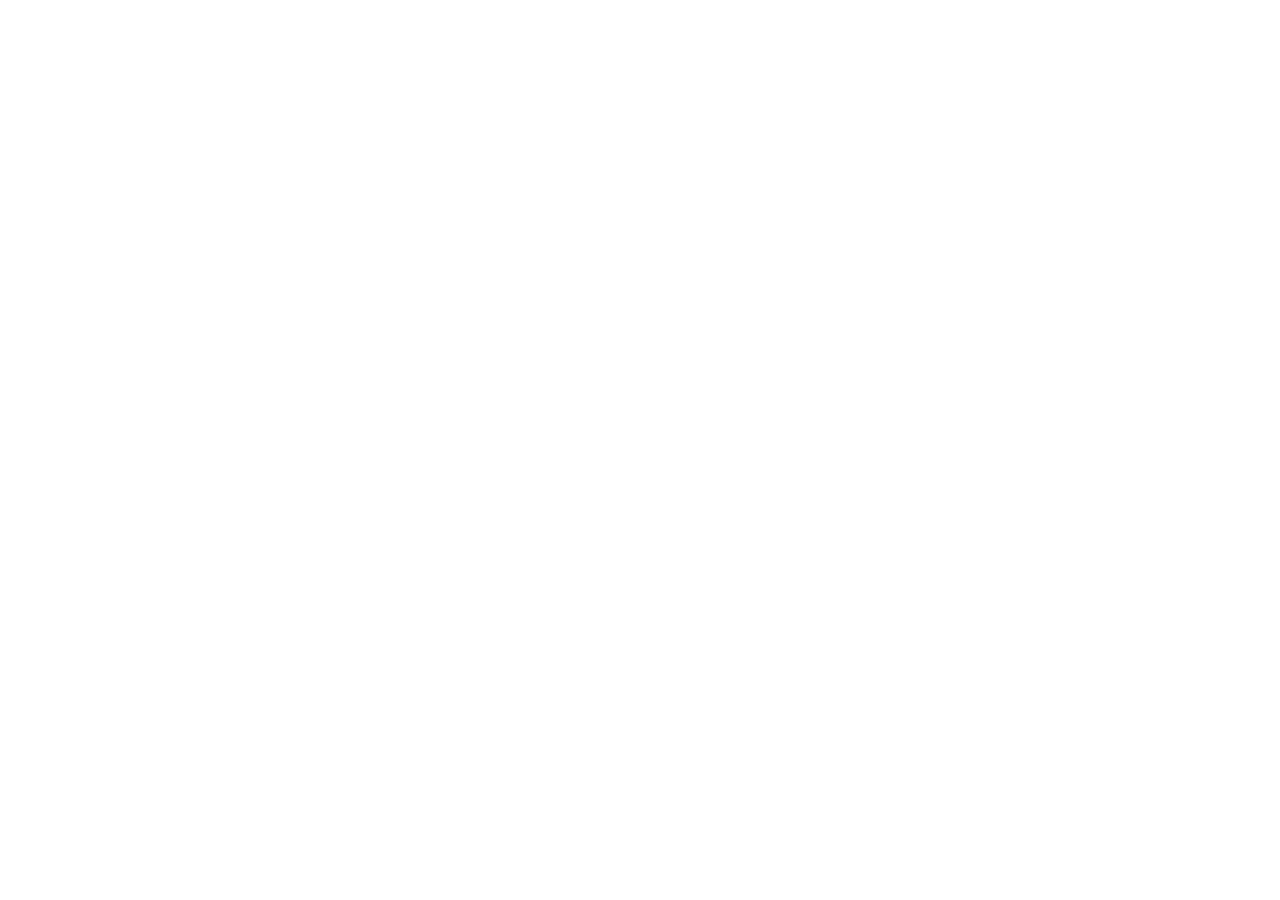
==== index.html @ 97e13813 "init" ====
<!DOCTYPE html>
<html lang="en">

<head>
    <meta charset="UTF-8">
    <meta name="viewport" content="width=device-width, initial-scale=1.0">
    <link rel="stylesheet" href="./style.css">
    <script defer src="./main.js"></script>
    <title>Observer pattern</title>
</head>

<body>

</body>

</html>
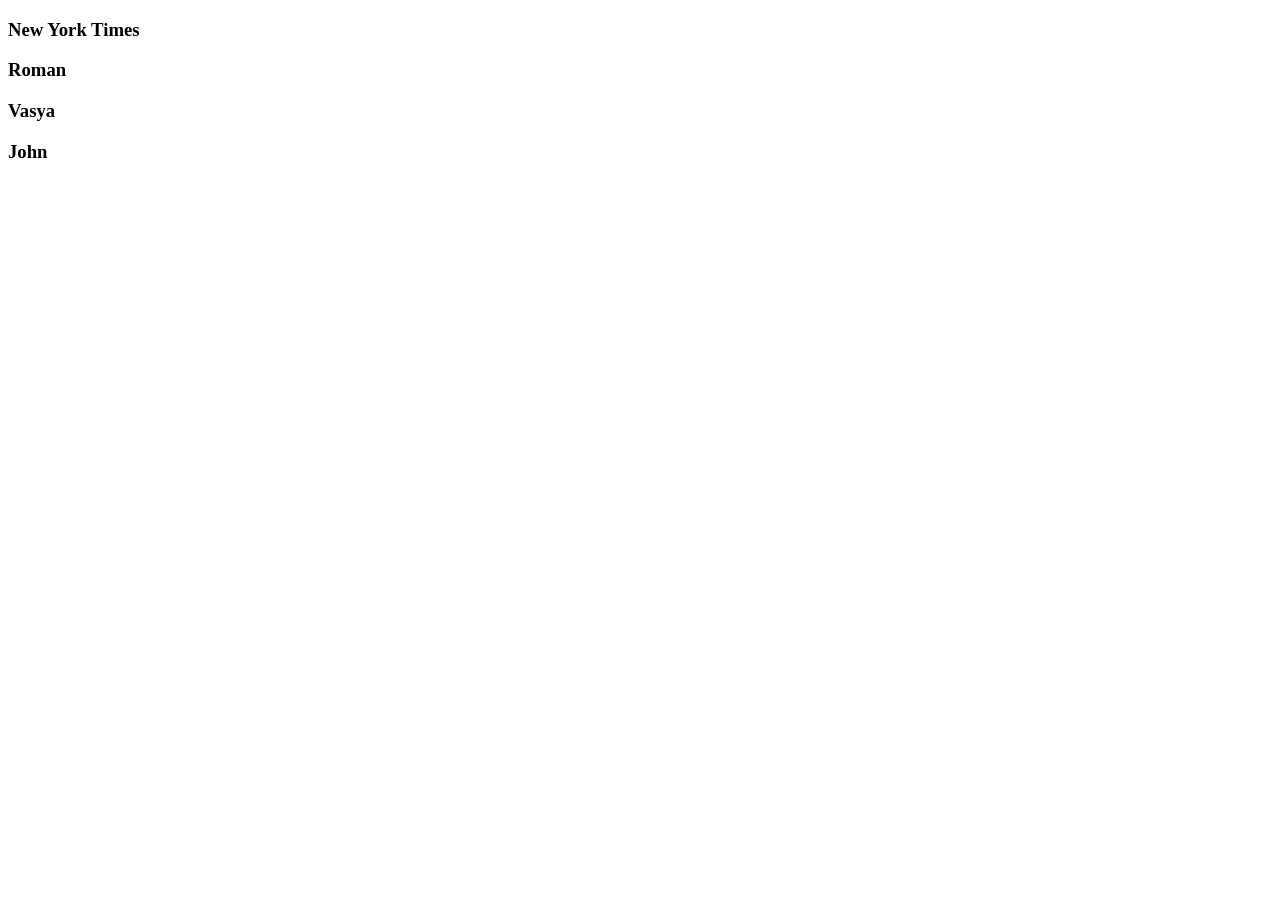
==== commit 30c137bc: "feat: add html" ====
--- a/index.html
+++ b/index.html
@@ -10,7 +10,29 @@
 </head>
 
 <body>
+    <div class="publishers">
+        <form name="newyourk" class="publishers_publishers">
+            <h3 class="publishers__title">New York Times</h3>
+            <textaria class="publishers__field" name="newyourk"></textaria>
+        </form>
+    </div>
 
+    <div class="readres">
+        <div id="Roma" class="readers__reader">
+            <h3 class="readers__title">Roman</h3>
+            <div class="readers__publisher-content"></div>
+        </div>
+
+        <div id="Vasya" class="readers__reader">
+            <h3 class="readers__title">Vasya</h3>
+            <div class="readers__publisher-content"></div>
+        </div>
+
+        <div id="John" class="readers__reader">
+            <h3 class="readers__title">John</h3>
+            <div class="readers__publisher-content"></div>
+        </div>
+    </div>
 </body>
 
 </html>
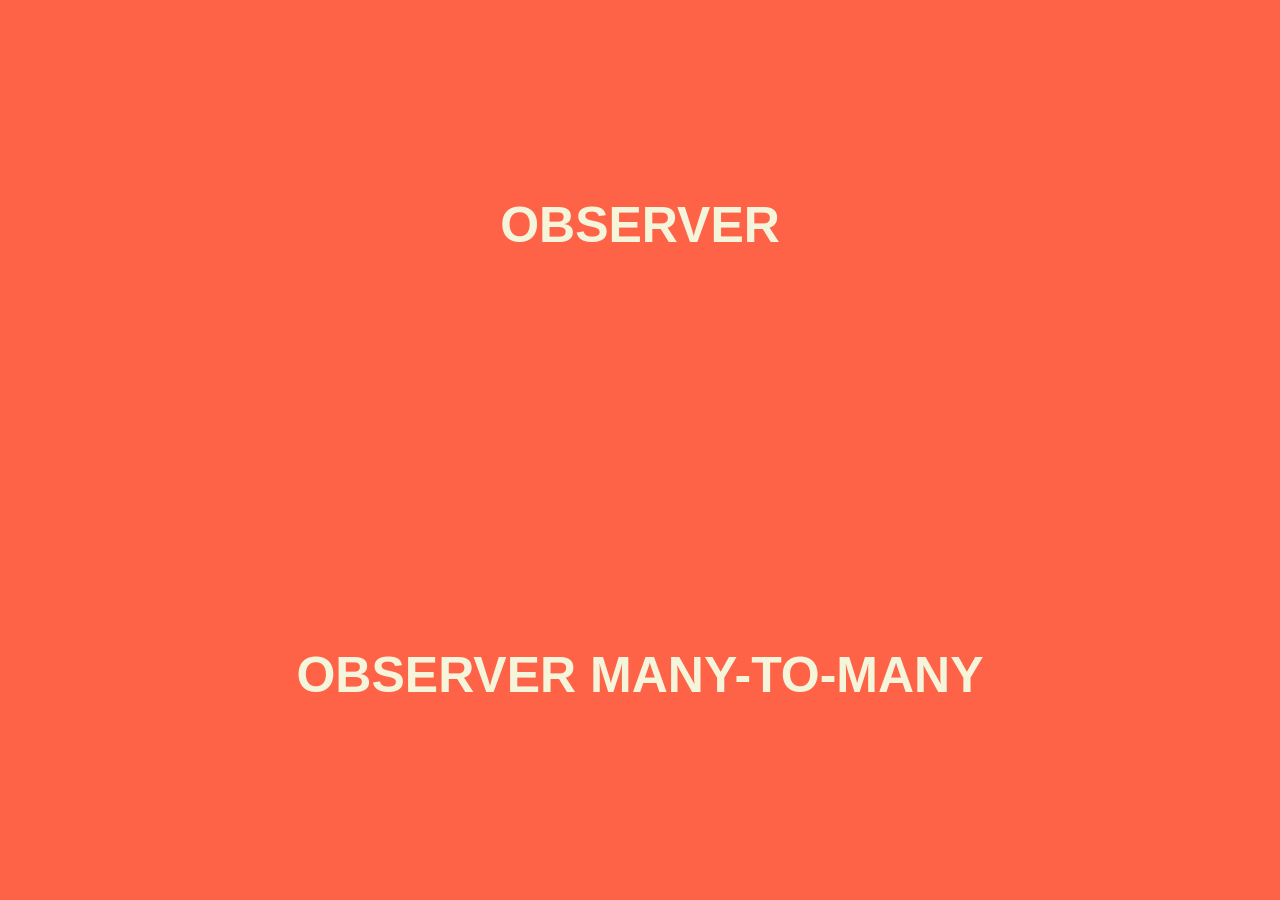
==== commit e009a4ca: "feat: main page" ====
--- a/index.html
+++ b/index.html
@@ -5,33 +5,15 @@
     <meta charset="UTF-8">
     <meta name="viewport" content="width=device-width, initial-scale=1.0">
     <link rel="stylesheet" href="./style.css">
-    <script defer src="./main.js"></script>
-    <title>Observer pattern</title>
+    <title>Document</title>
 </head>
 
 <body>
-    <div class="publishers">
-        <form name="newyourk" class="publishers_publishers">
-            <h3 class="publishers__title">New York Times</h3>
-            <textaria class="publishers__field" name="newyourk"></textaria>
-        </form>
-    </div>
-
-    <div class="readres">
-        <div id="Roma" class="readers__reader">
-            <h3 class="readers__title">Roman</h3>
-            <div class="readers__publisher-content"></div>
-        </div>
-
-        <div id="Vasya" class="readers__reader">
-            <h3 class="readers__title">Vasya</h3>
-            <div class="readers__publisher-content"></div>
-        </div>
-
-        <div id="John" class="readers__reader">
-            <h3 class="readers__title">John</h3>
-            <div class="readers__publisher-content"></div>
-        </div>
+    <div class="wrapper">
+        <ul class="links">
+            <a class="link" href="./observer/index.html">observer</a>
+            <a class="link" href="./observer-many-to-many/index.html">observer many-to-many</a>
+        </ul>
     </div>
 </body>
 
--- a/style.css
+++ b/style.css
@@ -0,0 +1,33 @@
+* {
+    margin: 0;
+    padding: 0;
+    text-transform: uppercase;
+    color: beige;
+    font-family: Arial, Helvetica, sans-serif;
+    box-sizing: border-box;
+}
+
+.wrapper {
+    background-color: tomato;
+    min-width: 100%;
+    
+}
+
+.links {
+    display: grid;
+    place-items: center;
+    height: 100vh;
+}
+
+.link {
+    text-decoration: none;
+    font-weight: bold;
+    font-size: 50px;
+    transition: all .3s ease-in-out;
+    border-bottom: 1px solid transparent;
+}
+
+.link:hover {
+    opacity: .5;
+    border-bottom: 1px solid beige;
+}
